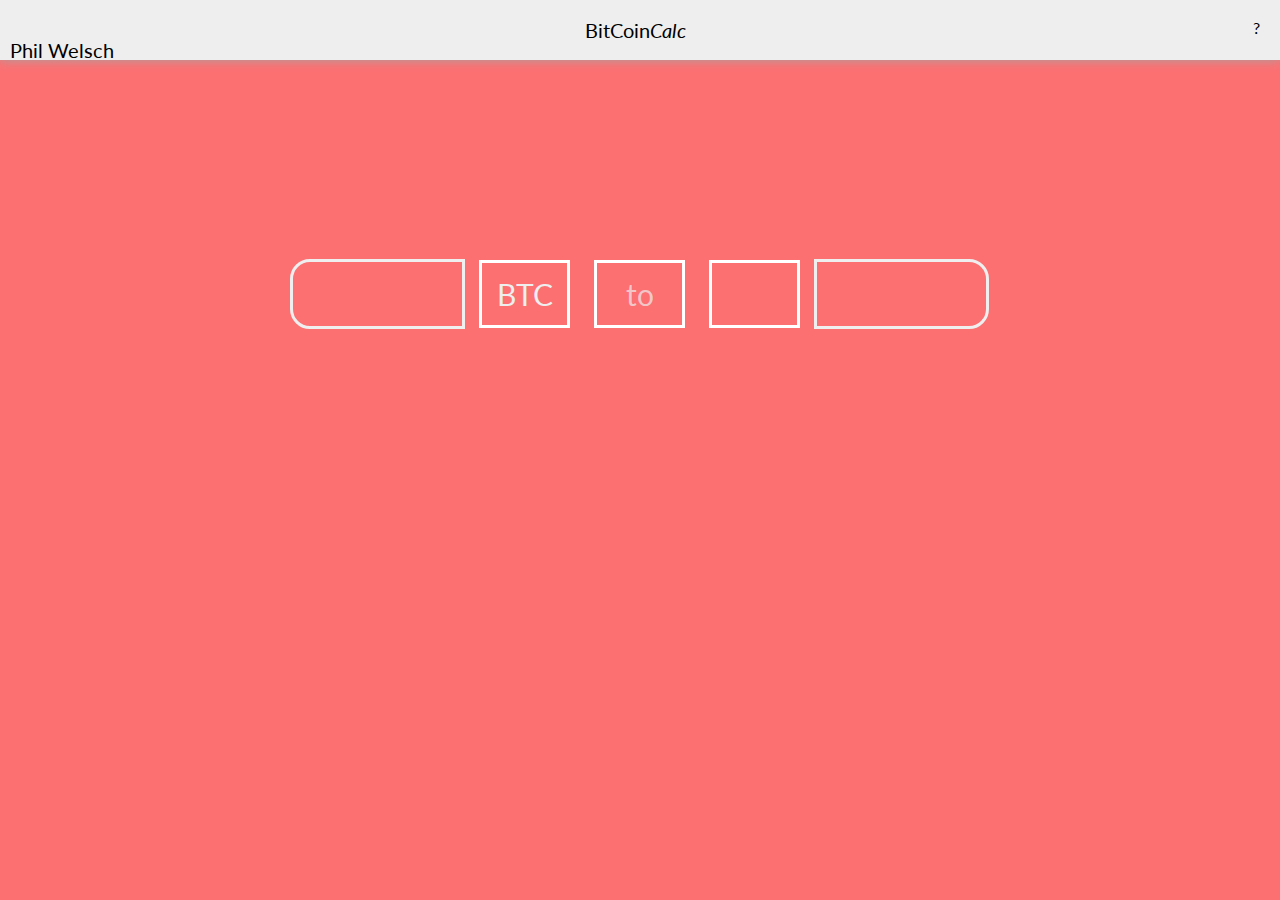
==== index.html @ 49e7a743 "fixed missing bang in doctype declaration" ====
<!DOCTYPE html>

<html>

<head>
	<meta charset=utf-8 />
	<title> BitCoin Test </title>
	<link rel="stylesheet" href="newStyle.css"/>
	<script src="jquery.js" ></script>
	<link href='http://fonts.googleapis.com/css?family=Lato:100,400,700' rel='stylesheet' type='text/css'>
</head>

<body>
	
	<div class="topbar">

		<div class="nameDiv"><a href="http://users.multimediatechnology.at/~fhs37246" class="name"><p>Phil Welsch</p> </a></div>

		<div class="titleDiv"><p class="title"> BitCoin<em id="fat">Calc</em></p></div>

		<div class="help"><p class="helpPa">?</p></div>
	</div>

<!-- end of head -->

	<div class="mainfield"> 
		<div class="mainIO">
		<input id="input1"></input>
		
		<button class="bitSelect">
			<span class="bitType">BTC</span>
			<!-- <span class="dropMenu"> > </span> -->
		</button>	

		<!-- <input id="crypto"></input>	-->	

		<button onclick="calculate()">	
			<span class="to">to</span>
		</button>

		<!-- <button class=".button" onclick="calculate()">
			<span class ="dropMenu"> < </span>
			<span class ="curSelect">EUR</span>
		</button> -->

		<input id="currencyMenu"></input> 

		<input id="input2"></input>
		<!-- <p id="result"></p>	-->
		
	</div>
	</div>

	<div class="footer"></div>
	<script type="text/javascript" src="app.js"></script>
</body>

</html>
---- newStyle.css ----
html,body,div,span,object,iframe,h1,h2,h3,h4,h5,h6,p,blockquote,pre,abbr,address,cite,code,del,dfn,em,img,ins,kbd,q,samp,small,strong,sub,var,b,i,dl,dt,dd,ol,ul,li,fieldset,form,label,legend,table,caption,tbody,tfoot,thead,tr,th,td,article,aside,dialog,figure,footer,header,hgroup,menu,nav,section,menu,time,mark,audio,video{border:0;outline:0;font-size:100%;vertical-align:baseline;background:transparent;margin:0;padding:0}body{line-height:1}article,aside,dialog,figure,footer,header,hgroup,nav,section{display:block}ol,ul{list-style:none}blockquote,q{quotes:none}blockquote:before,blockquote:after,q:before,q:after{content:none}a{border:0;font-size:100%;vertical-align:baseline;background:transparent;margin:0;padding:0}ins{background-color:#ff9;color:#000;text-decoration:none}mark{background-color:#ff9;color:#000;font-style:italic;font-weight:700}del{text-decoration:line-through}abbr[title],dfn[title]{border-bottom:1px dotted #000;cursor:help}table{border-collapse:collapse;border-spacing:0}hr{height:1px;border:0;border-top:1px solid #ccc;display:none;margin:1em 0;padding:0}input,select{vertical-align:middle}h1,h2,h3,h4,h5,h6{font-weight:400;font-size:100%}q:before{content:"\201E"}q:after{content:"\201C"}.unsichtbar,.nurprint{position:absolute;width:1px;top:-1000px;left:-1000px}.group:after{visibility:hidden;display:block;font-size:0;content:".";clear:both;height:0}* html .group{height:1%}:first-child+html .group{min-height:1px}

body{
	font-family: Lato, Helvetica, Sans-Serif;
	background-color: #FC7072;
	
}

a{
	text-decoration: none;
	font-size: 20px;
}

#result{
	font-size: 400%;
	margin-left: 32%;
	margin-top: 50px;
	color: rgba(238, 238, 238, 1);
}

a:link, a:active, a:hover, a:visited{
	color:	black;
}

.nameDiv, .titleDiv, .help{
	margin-top: 10px;

}

.topbar{
	width: 100%;
	box-shadow: 0 0 10px 0 #A3A3A3;
	background-color: #eee
}
.nameDiv{
	height: 50px;
	width: 10%;
	display: inline-block;

	margin-left: 10px;
}

.titleDiv{
	height: 50px;
	width: 80%;
	display: inline-block;
	
	position: absolute;
}

.title, p, .name{
	margin-top: 10px;
}

.title{
	text-align: center;
	margin-left: -30px;

}

.helpPa{
	position: absolute;
	right: 10px;
}

.name{
	margin-left: 30px;
}

.title{
	font-size: 20px
}

.help{
	height: 50px;
	width: 10%;
	display: inline-block;
	
	position: absolute;
	right: 0px;
	margin-right: 10px;
}

.mainfield{
	width: 1000px;
	margin-left: auto;
	margin-right: auto;
	margin-top: 200px;
	padding-left: 0px;
	
}

.mainIO{
	width: 70%;
	height: 70px;
	margin: 0 auto;
}

button, #crypto, #currencyMenu{
	padding: 10px;
	border: none;
	background-color: white;
		font-family: lato;
	min-height: 68px;
	min-width: 70px;
	margin-left: 10px;
	margin-right: 10px;
	background-color: #FC7072;
	border: solid white 3px;
	width: 13%; 
	transition: background 0.1s ease-out
}


.bitType, .curSelect, .to, .dropMenu{
	font-size: 30px;
	color: #eee;
}

.bitSelect{
	width: 13%;
}

input{
	color: #eee;
	width: 25%;
	font-size: 30px;
    box-sizing:border-box;
    -moz-box-sizing:border-box;

}

.to{
	color: rgba(238, 238, 238, 0.7);
}



input:focus{
	outline: none;	
	font-weight: 700;
	color: rgba(238, 238, 238, 1);
	background-color: rgba(238, 238, 238, 0.4)
}

button:focus{
	outline: none;
	background-color: rgba(238, 238, 238, 0.4);	
}

input{
	background-color: #FC7072;
	margin-top: -15px;
	color: rgba(238, 238, 238, 0.7);
	text-align: center;
	transition: background 0.8s ease-out;
}

#input1{
	min-width: 80px;
	min-height: 70px;
	border: solid #efefef 3px;
	border-top-left-radius: 20px;
	border-bottom-left-radius: 20px;
}

#input2{
	min-width: 80px;
	min-height: 70px;
	border: solid #efefef 3px;
	border-top-right-radius: 20px;
	border-bottom-right-radius: 20px;

}
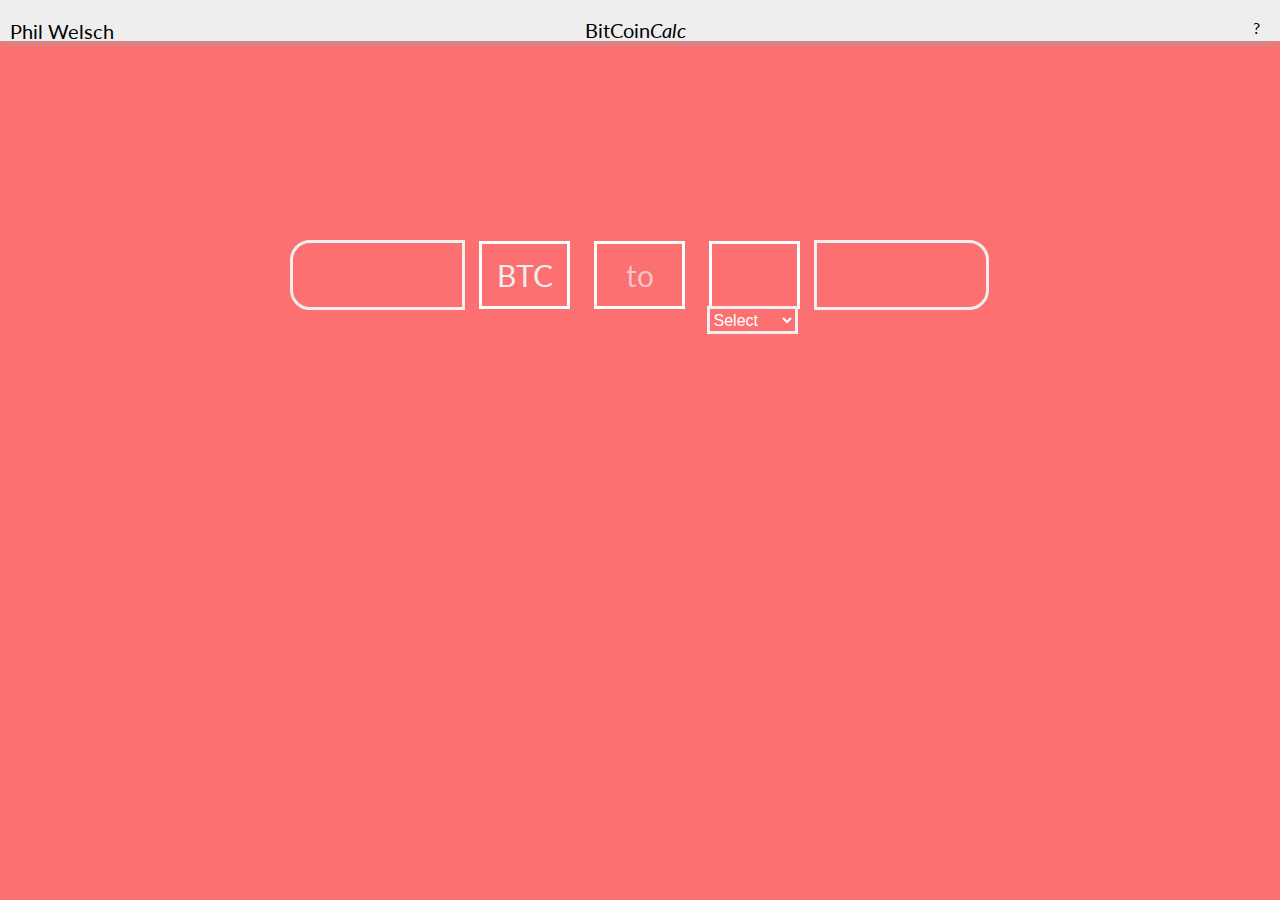
==== commit 92b1b691: "Changes to app.js, newStyle.css, index.html" ====
--- a/index.html
+++ b/index.html
@@ -6,7 +6,6 @@
 	<meta charset=utf-8 />
 	<title> BitCoin Test </title>
 	<link rel="stylesheet" href="newStyle.css"/>
-	<script src="jquery.js" ></script>
 	<link href='http://fonts.googleapis.com/css?family=Lato:100,400,700' rel='stylesheet' type='text/css'>
 </head>
 
@@ -34,7 +33,7 @@
 
 		<!-- <input id="crypto"></input>	-->	
 
-		<button onclick="calculate()">	
+		<button class="btnTo">
 			<span class="to">to</span>
 		</button>
 
@@ -47,11 +46,19 @@
 
 		<input id="input2"></input>
 		<!-- <p id="result"></p>	-->
+
+		<select id="dropDown">
+			<option value="-1" selected>Select</option>
+			<option value="EUR">EUR</option>
+			<option value="USD">USD</option>
+			<option value="GBP">GBP</option>
+		</select>
 		
 	</div>
 	</div>
 
 	<div class="footer"></div>
+	<script type="text/javascript" src="jquery.js" ></script>
 	<script type="text/javascript" src="app.js"></script>
 </body>
 
--- a/newStyle.css
+++ b/newStyle.css
@@ -11,6 +11,18 @@
 	font-size: 20px;
 }
 
+select, select:focus{
+	margin-left:59.5%;
+	width: 13%;
+	height: 40%;
+	background: transparent;
+	color: white;
+	border: solid #efefef 3px;
+	margin-top: -4px;
+	outline: none;
+	font-size: 16px
+}
+
 #result{
 	font-size: 400%;
 	margin-left: 32%;
@@ -22,7 +34,7 @@
 	color:	black;
 }
 
-.nameDiv, .titleDiv, .help{
+.titleDiv, .help{
 	margin-top: 10px;
 
 }
@@ -36,7 +48,7 @@
 	height: 50px;
 	width: 10%;
 	display: inline-block;
-
+	margin-top: -9px;
 	margin-left: 10px;
 }
 
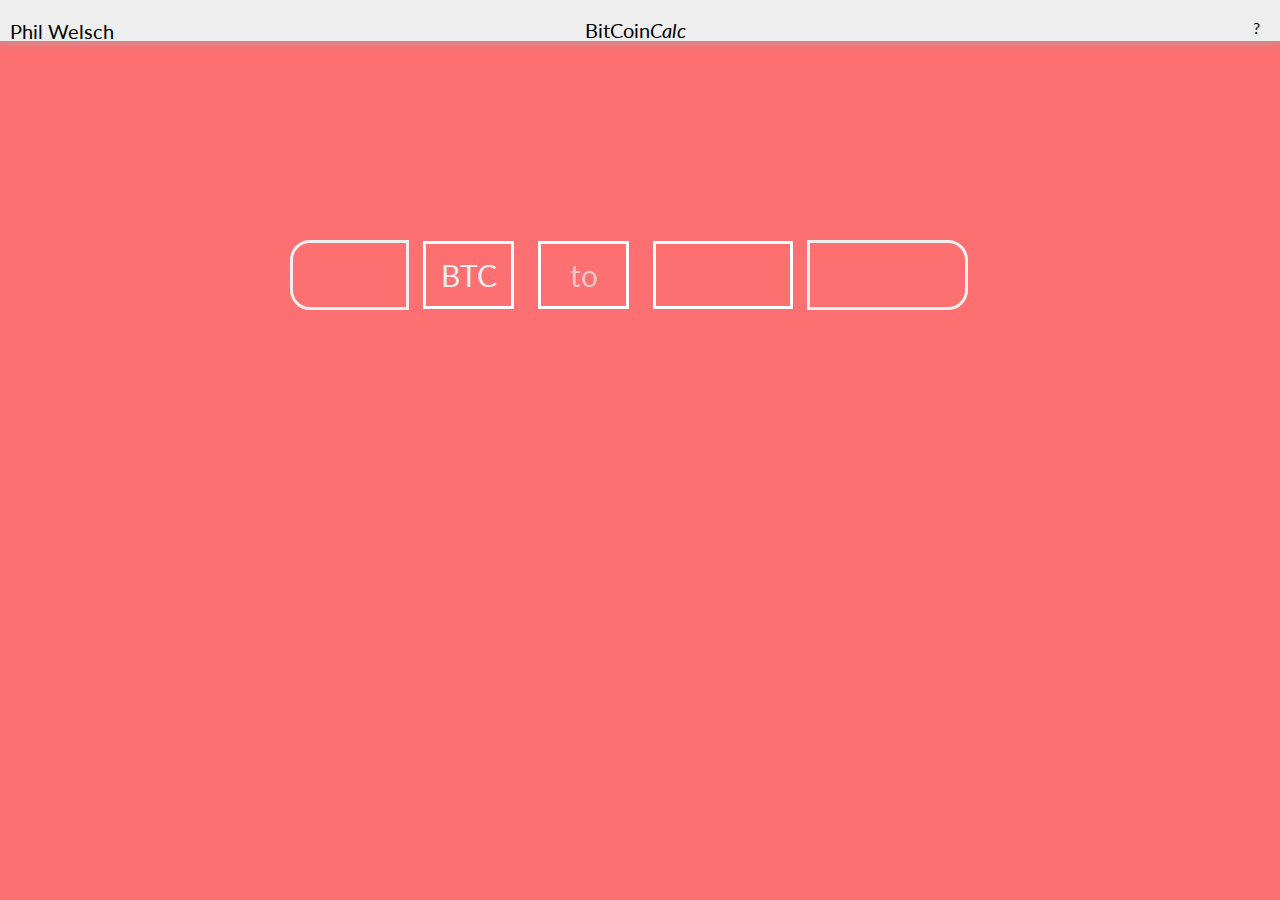
==== commit 00927c09: "Removed dropdown selection" ====
--- a/index.html
+++ b/index.html
@@ -42,18 +42,20 @@
 			<span class ="curSelect">EUR</span>
 		</button> -->
 
-		<input id="currencyMenu"></input> 
+		<input id="currencyMenu" list="currencies">
+			<datalist id="currencies">
+				<option value="EUR">
+				<option value="GBP">
+				<option value="USD">
+				<option value="SEK">
+				<option value="JPY">
+				<option value="CNY">
+			</datalist>
+
+		</input> 
 
 		<input id="input2"></input>
-		<!-- <p id="result"></p>	-->
-
-		<select id="dropDown">
-			<option value="-1" selected>Select</option>
-			<option value="EUR">EUR</option>
-			<option value="USD">USD</option>
-			<option value="GBP">GBP</option>
-		</select>
-		
+		<!-- <p id="result"></p>	-->		
 	</div>
 	</div>
 
--- a/newStyle.css
+++ b/newStyle.css
@@ -112,7 +112,7 @@
 	padding: 10px;
 	border: none;
 	background-color: white;
-		font-family: lato;
+	font-family: lato;
 	min-height: 68px;
 	min-width: 70px;
 	margin-left: 10px;
@@ -135,7 +135,7 @@
 
 input{
 	color: #eee;
-	width: 25%;
+	width: 17%;
 	font-size: 30px;
     box-sizing:border-box;
     -moz-box-sizing:border-box;
@@ -145,8 +145,6 @@
 .to{
 	color: rgba(238, 238, 238, 0.7);
 }
-
-
 
 input:focus{
 	outline: none;	
@@ -169,7 +167,7 @@
 }
 
 #input1{
-	min-width: 80px;
+	min-width: 50px;
 	min-height: 70px;
 	border: solid #efefef 3px;
 	border-top-left-radius: 20px;
@@ -177,7 +175,7 @@
 }
 
 #input2{
-	min-width: 80px;
+	width: 23%;
 	min-height: 70px;
 	border: solid #efefef 3px;
 	border-top-right-radius: 20px;
@@ -185,3 +183,10 @@
 
 }
 
+#currencyMenu{
+	width: 20%;
+}
+
+
+
+
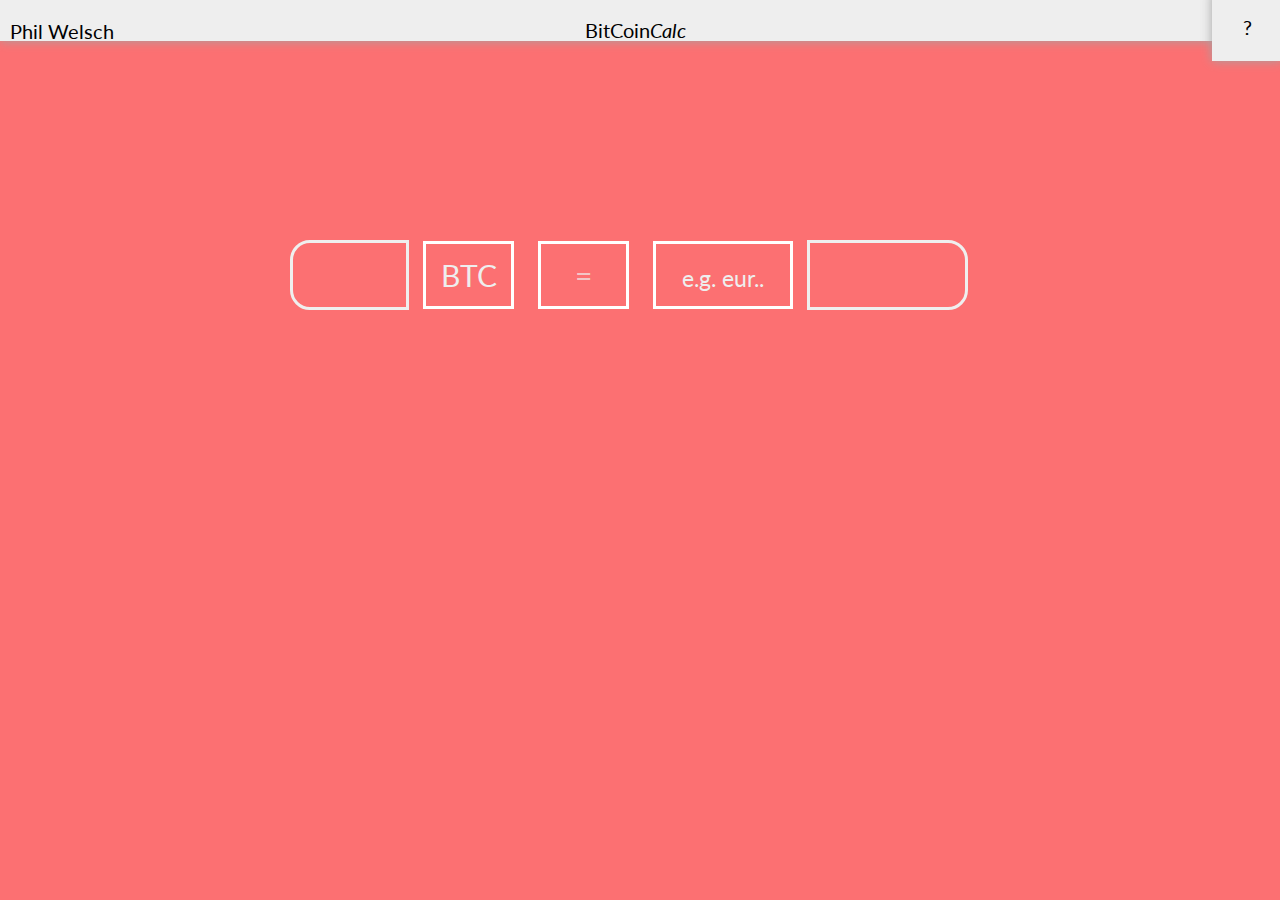
==== commit 8c7ef1ed: "Help windows + animations" ====
--- a/index.html
+++ b/index.html
@@ -17,7 +17,7 @@
 
 		<div class="titleDiv"><p class="title"> BitCoin<em id="fat">Calc</em></p></div>
 
-		<div class="help"><p class="helpPa">?</p></div>
+		<div class="help"><button class="helpPa" id="helpPa">?</button></div>
 	</div>
 
 <!-- end of head -->
@@ -34,7 +34,7 @@
 		<!-- <input id="crypto"></input>	-->	
 
 		<button class="btnTo">
-			<span class="to">to</span>
+			<span class="to">=</span>
 		</button>
 
 		<!-- <button class=".button" onclick="calculate()">
@@ -42,14 +42,14 @@
 			<span class ="curSelect">EUR</span>
 		</button> -->
 
-		<input id="currencyMenu" list="currencies">
+		<input id="currencyMenu" list="currencies" placeholder="e.g. eur..">
 			<datalist id="currencies">
-				<option value="EUR">
-				<option value="GBP">
+				<option value="" id="firstList">
+				<!--<option value="GBP">
 				<option value="USD">
 				<option value="SEK">
 				<option value="JPY">
-				<option value="CNY">
+				<option value="CNY"> -->
 			</datalist>
 
 		</input> 
@@ -58,6 +58,33 @@
 		<!-- <p id="result"></p>	-->		
 	</div>
 	</div>
+
+	<div class="helpMenu" id="mainHelp">
+		<div id="text">
+			<h1 class="helpTitle">BitCoinCalc</h1>
+			<h2 class="helpSub">by Philipp Welsch</h2>
+			<p> Hi there curious person! This website is supposed to quickly help you calculate the
+				value of your Bitcoins.<br><br> The prices are based on <a href="https://blockchain.info/de/ticker" id="blockLink">this</a>. Many thanks to <a href="http://www.blockchain.info">blockchain</a> for providing 
+				their api for free. <br><br>Click on my name to the left to find out more about this project and my work.</p>
+		</div>
+	</div>
+
+	<div class="helpMenu" id="buttonMenu">
+		<p class="helpTextAlt">Click me to calculate!</p>
+	</div>
+
+	<div class="helpMenu" id="curMenu">
+		<p class="helpText">Use me to select the Currency to convert to!</p>
+	</div>
+
+	<div class="helpMenu" id="bitMenu">
+		<p class="helpText">I'm the amount of BitCoins you have!</p>
+	</div>
+
+	<div class="helpMenu" id="resultMenu">
+		<p class="helpTextAlt">And I'm your result!</p>
+	</div>
+
 
 	<div class="footer"></div>
 	<script type="text/javascript" src="jquery.js" ></script>
--- a/newStyle.css
+++ b/newStyle.css
@@ -50,6 +50,7 @@
 	display: inline-block;
 	margin-top: -9px;
 	margin-left: 10px;
+
 }
 
 .titleDiv{
@@ -72,7 +73,13 @@
 
 .helpPa{
 	position: absolute;
-	right: 10px;
+	height: 10px;
+	margin-left: 70px;
+	margin-top: -17px;
+	border: none;
+	background-color: #eee;
+	font-size: 20px;
+	box-shadow: 0 0 10px 0 #A3A3A3;
 }
 
 .name{
@@ -84,8 +91,7 @@
 }
 
 .help{
-	height: 50px;
-	width: 10%;
+		width: 10%;
 	display: inline-block;
 	
 	position: absolute;
@@ -144,6 +150,11 @@
 
 .to{
 	color: rgba(238, 238, 238, 0.7);
+
+}
+
+input::-webkit-calendar-picker-indicator {
+  display: none;
 }
 
 input:focus{
@@ -187,6 +198,92 @@
 	width: 20%;
 }
 
-
-
-
+::-webkit-input-placeholder {
+   color: #eee;
+   font-size: 23px;
+}
+
+:-moz-placeholder { /* Firefox 18- */
+   color: #eee;  
+}
+
+::-moz-placeholder {  /* Firefox 19+ */
+   color: #eee;  
+}
+
+:-ms-input-placeholder {  
+   color: #eee;  
+}
+
+.helpMenu{
+	background-color: #eee;
+	box-shadow: 0 0 10px 0 #A3A3A3;
+	line-height: 25px;
+}
+
+#mainHelp{
+	position: absolute;
+	top: 0;
+	right: -10px;
+	width: 20%;
+	height: 65%;
+}
+
+#buttonMenu, #curMenu, #bitMenu, #resultMenu{
+	position: absolute;
+	top: 27%;
+	text-align: center;
+	height: 11%;
+}
+
+#buttonMenu{
+	left: 41%;
+	width: 8.5%;
+}
+
+#curMenu{
+	left: 51.5%;
+	width: 10%;
+}
+
+#bitMenu{
+	left: 23%;
+	width: 9%;
+}
+
+#resultMenu{
+	left: 63%;
+	width: 10%;
+}
+
+.helpText{
+	margin-top: -2px;
+}
+
+.helpTextAlt{
+	margin-top: 10px;
+}
+
+.helpTitle{
+	font-size: 26px;
+	margin-top: 10px;
+}
+
+.helpSub{
+	font-size: 20px;
+	margin-top: 10px;
+}
+
+#text{
+	margin-left: 10px;
+	width: 80%;
+}
+
+a #blockLink{
+	font-size: 20px;
+}
+
+
+
+
+
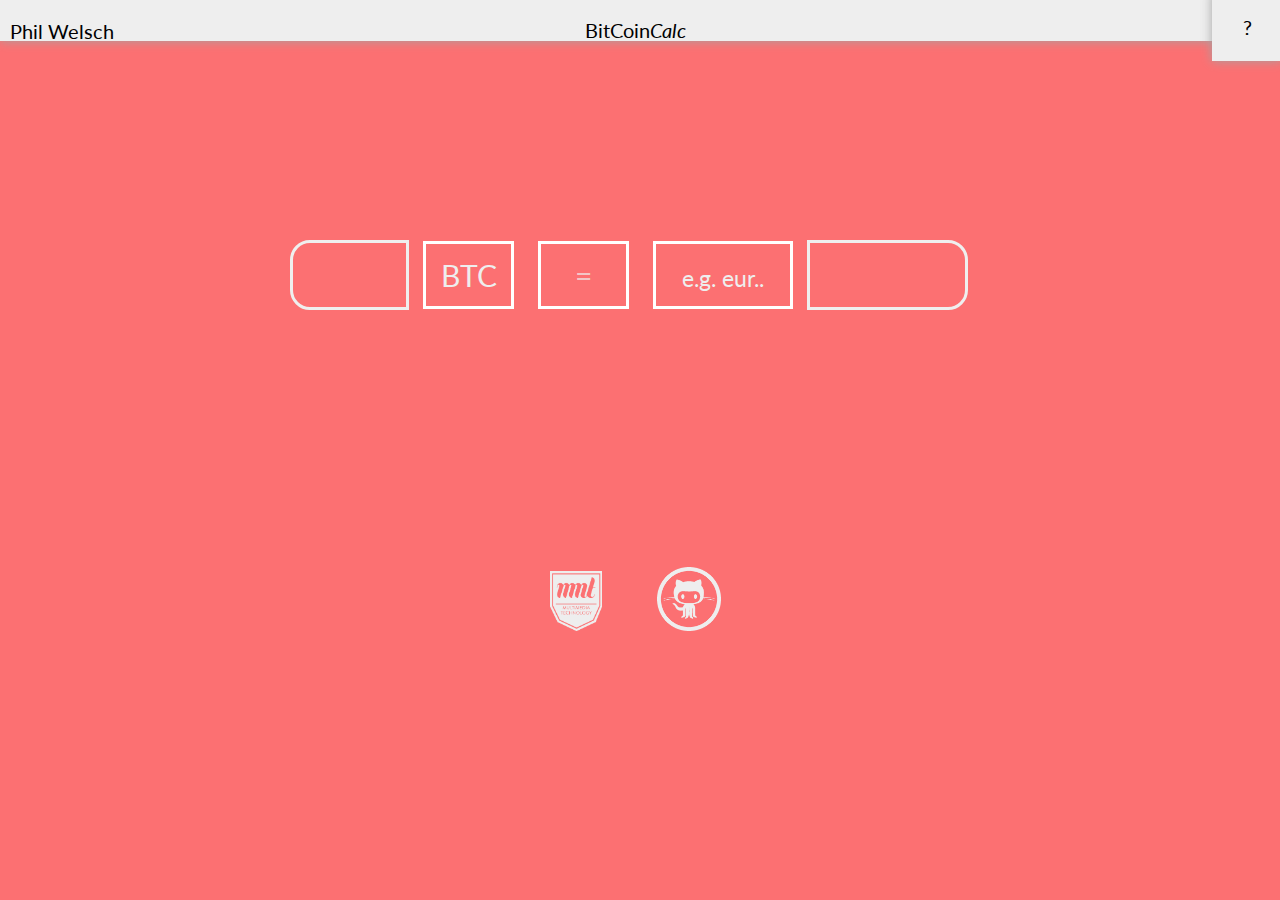
==== commit d20dc0fe: "added footer images" ====
--- a/index.html
+++ b/index.html
@@ -86,7 +86,10 @@
 	</div>
 
 
-	<div class="footer"></div>
+	<div class="footer">
+		<a href="http://www.multimediatechnology.at/" class="mmt"><img src="images/mmt_positivWhite.png" class="mmt"></a>
+		<a href="https://www.github.com/in0x/bitcoin" class="git"><img src="images/githubIconWhite.png" class="git"></a>
+	</div>
 	<script type="text/javascript" src="jquery.js" ></script>
 	<script type="text/javascript" src="app.js"></script>
 </body>
--- a/newStyle.css
+++ b/newStyle.css
@@ -283,7 +283,23 @@
 	font-size: 20px;
 }
 
-
-
-
-
+.git{
+	height: 5%;
+	width: 5%;
+	margin-left: 2%; 
+}
+
+.mmt{
+	width: 4%;
+	height: 4%;
+	margin-left: 21.5%; 
+}
+
+img{
+	margin-top: 20%;
+}
+
+
+
+
+
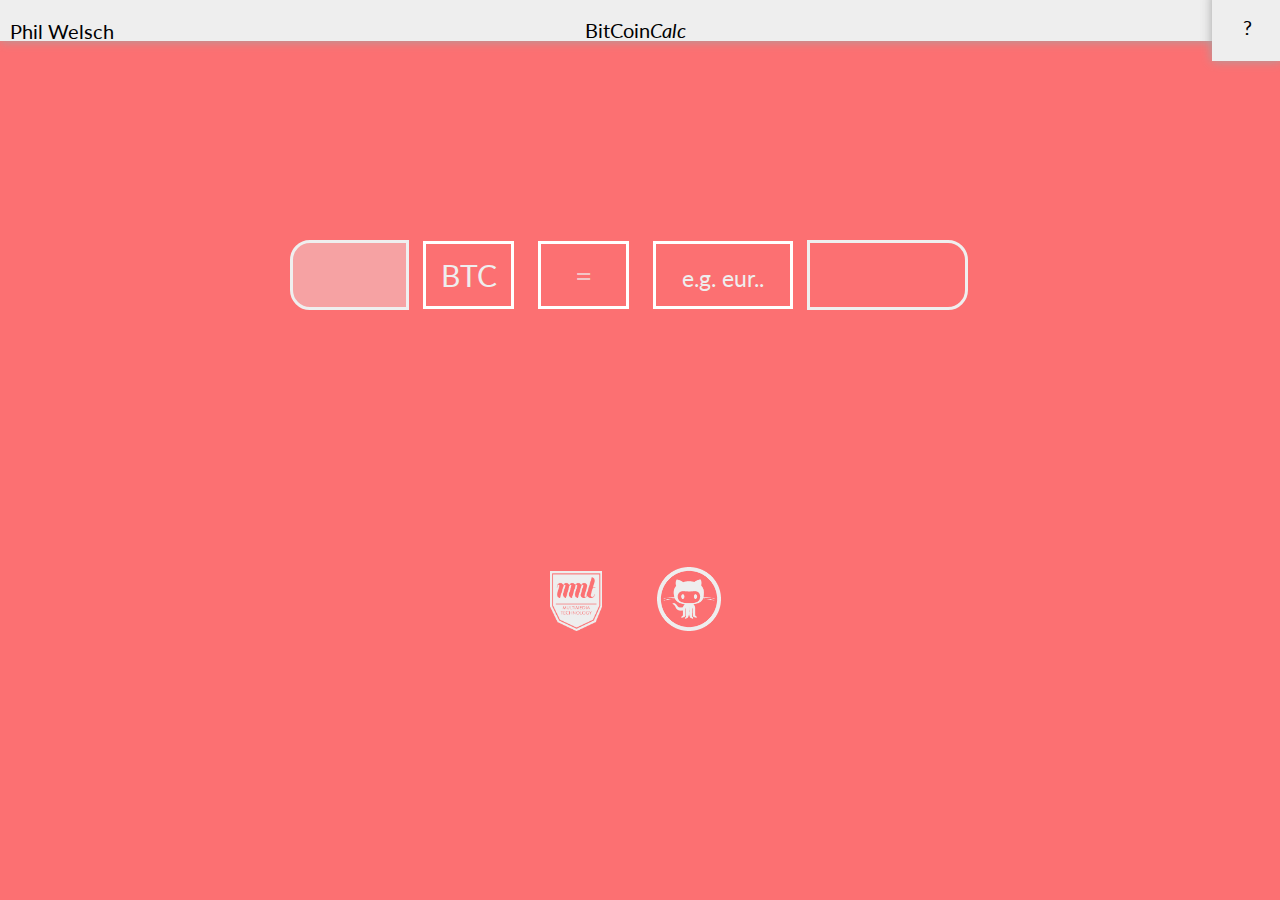
==== commit dfdc775c: "Added info popup" ====
--- a/index.html
+++ b/index.html
@@ -85,6 +85,23 @@
 		<p class="helpTextAlt">And I'm your result!</p>
 	</div>
 
+	<div id="infoOverlay">
+		<span>
+			<p id="curCode"></p>
+		</span>
+		<span>
+			<p id="last"></p>
+		</span>
+		<span>
+			<p id="buy"></p>
+		</span>
+		<span>
+			<p id="sell"></p>
+		</span>
+	</div> 
+	<div id="powered">
+		<p>powered by: <a href="http://www.blockchain.info" id="poweredLink">blockchain.info</a></p>
+	</div>
 
 	<div class="footer">
 		<a href="http://www.multimediatechnology.at/" class="mmt"><img src="images/mmt_positivWhite.png" class="mmt"></a>
--- a/newStyle.css
+++ b/newStyle.css
@@ -145,12 +145,10 @@
 	font-size: 30px;
     box-sizing:border-box;
     -moz-box-sizing:border-box;
-
 }
 
 .to{
 	color: rgba(238, 238, 238, 0.7);
-
 }
 
 input::-webkit-calendar-picker-indicator {
@@ -299,7 +297,33 @@
 	margin-top: 20%;
 }
 
-
-
-
-
+#curCode, #last, #buy, #sell{
+	display: inline-block;
+	padding-left: 2%;
+	padding-right: 2%;
+}
+
+#infoOverlay{
+	color: white;
+	position: absolute;
+	left: 29%;
+	top: 65%;
+	font-size: 20px;
+	width: 70%;
+}
+
+#powered{
+	color: white;
+	position: absolute;
+	left: 39%;
+	top: 70%;
+	font-size: 20px;
+}
+
+#poweredLink{
+	color: white;
+}
+
+
+
+
